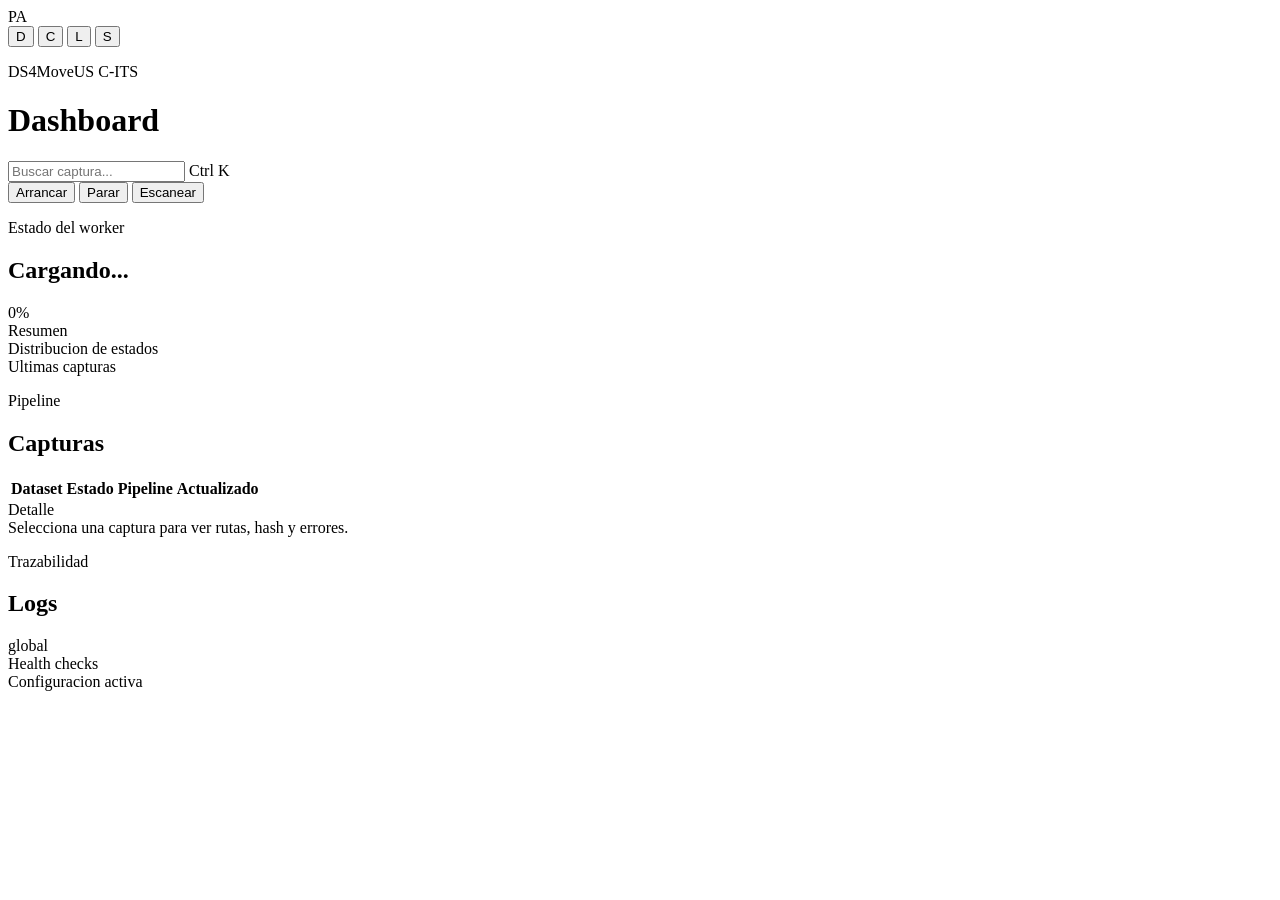
==== automation_pcaps/web/index.html @ 5856150d "Initial commit" ====
<!doctype html>
<html lang="es">
<head>
  <meta charset="utf-8">
  <meta name="viewport" content="width=device-width, initial-scale=1">
  <title>PCAP automation</title>
  <link rel="stylesheet" href="/static/styles.css">
</head>
<body>
  <div class="app-shell">
    <aside class="sidebar">
      <div class="brand">PA</div>
      <nav class="nav">
        <button class="nav-item active" data-view="dashboard" onclick="setView('dashboard')" title="Dashboard">D</button>
        <button class="nav-item" data-view="captures" onclick="setView('captures')" title="Capturas">C</button>
        <button class="nav-item" data-view="logs" onclick="setView('logs')" title="Logs">L</button>
        <button class="nav-item" data-view="system" onclick="setView('system')" title="Sistema">S</button>
      </nav>
    </aside>

    <div class="workspace">
      <header class="topbar">
        <div>
          <p class="eyebrow">DS4MoveUS C-ITS</p>
          <h1 id="page-title">Dashboard</h1>
        </div>
        <div class="search-box">
          <input id="search" placeholder="Buscar captura..." oninput="renderCurrentView()">
          <span>Ctrl K</span>
        </div>
        <div class="actions">
          <button class="primary" onclick="post('/api/start')">Arrancar</button>
          <button onclick="post('/api/stop')">Parar</button>
          <button onclick="post('/api/scan')">Escanear</button>
        </div>
      </header>

      <main>
        <section id="dashboard-view" class="view active">
          <div class="dashboard-grid">
            <section class="panel hero-panel">
              <div>
                <p class="eyebrow">Estado del worker</p>
                <h2 id="worker-title">Cargando...</h2>
                <p id="worker-subtitle" class="muted"></p>
              </div>
              <div class="status-orbit">
                <div id="donut" class="donut"><span id="donut-label">0%</span></div>
              </div>
            </section>

            <section class="panel metrics-panel">
              <div class="panel-title">Resumen</div>
              <div id="summary" class="summary"></div>
            </section>

            <section class="panel chart-panel">
              <div class="panel-title">Distribucion de estados</div>
              <div id="status-chart" class="bar-chart"></div>
            </section>

            <section class="panel recent-panel">
              <div class="panel-title">Ultimas capturas</div>
              <div id="recent-jobs" class="recent-list"></div>
            </section>
          </div>
        </section>

        <section id="captures-view" class="view">
          <div class="content-grid">
            <section class="panel jobs-panel">
              <div class="panel-head">
                <div>
                  <p class="eyebrow">Pipeline</p>
                  <h2>Capturas</h2>
                </div>
                <span class="muted" id="job-count"></span>
              </div>
              <div class="table-wrap">
                <table>
                  <thead>
                    <tr>
                      <th>Dataset</th>
                      <th>Estado</th>
                      <th>Pipeline</th>
                      <th>Actualizado</th>
                      <th></th>
                    </tr>
                  </thead>
                  <tbody id="jobs"></tbody>
                </table>
              </div>
            </section>

            <aside class="panel detail-panel">
              <div class="panel-title">Detalle</div>
              <div id="details" class="details muted">Selecciona una captura para ver rutas, hash y errores.</div>
            </aside>
          </div>
        </section>

        <section id="logs-view" class="view">
          <section class="panel logs-panel">
            <div class="panel-head">
              <div>
                <p class="eyebrow">Trazabilidad</p>
                <h2>Logs</h2>
              </div>
              <span class="muted" id="selected-log">global</span>
            </div>
            <div id="logs" class="logs"></div>
          </section>
        </section>

        <section id="system-view" class="view">
          <div class="content-grid">
            <section class="panel">
              <div class="panel-title">Health checks</div>
              <div id="health" class="health-grid"></div>
            </section>
            <section class="panel">
              <div class="panel-title">Configuracion activa</div>
              <div id="runtime" class="runtime-grid"></div>
            </section>
          </div>
        </section>
      </main>
    </div>
  </div>

  <dialog id="credentials-dialog">
    <form method="dialog" class="dialog-body" onsubmit="saveCredentials(event)">
      <h2>Credenciales DS4MoveUS</h2>
      <label>Usuario
        <input id="api-user" autocomplete="username" required>
      </label>
      <label>Contrasena
        <input id="api-password" type="password" autocomplete="current-password" required>
      </label>
      <div class="actions end">
        <button class="primary" type="submit">Conectar</button>
      </div>
    </form>
  </dialog>

  <script src="/static/app.js"></script>
</body>
</html>
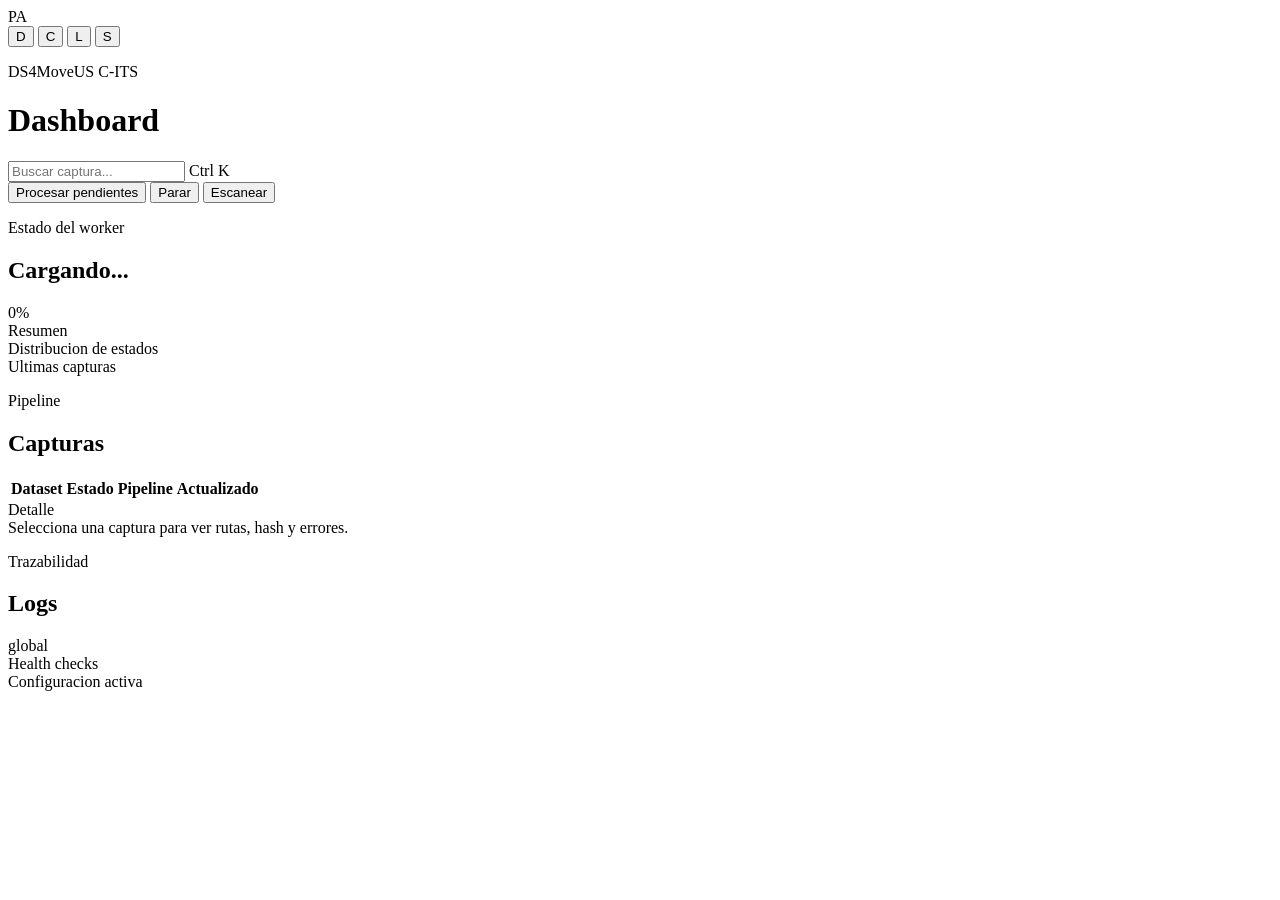
==== commit 093971a2: "corrección de subida de pcaps/ruta del workspace actualizada" ====
--- a/automation_pcaps/web/index.html
+++ b/automation_pcaps/web/index.html
@@ -29,7 +29,7 @@
           <span>Ctrl K</span>
         </div>
         <div class="actions">
-          <button class="primary" onclick="post('/api/start')">Arrancar</button>
+          <button class="primary" onclick="post('/api/start')">Procesar pendientes</button>
           <button onclick="post('/api/stop')">Parar</button>
           <button onclick="post('/api/scan')">Escanear</button>
         </div>
